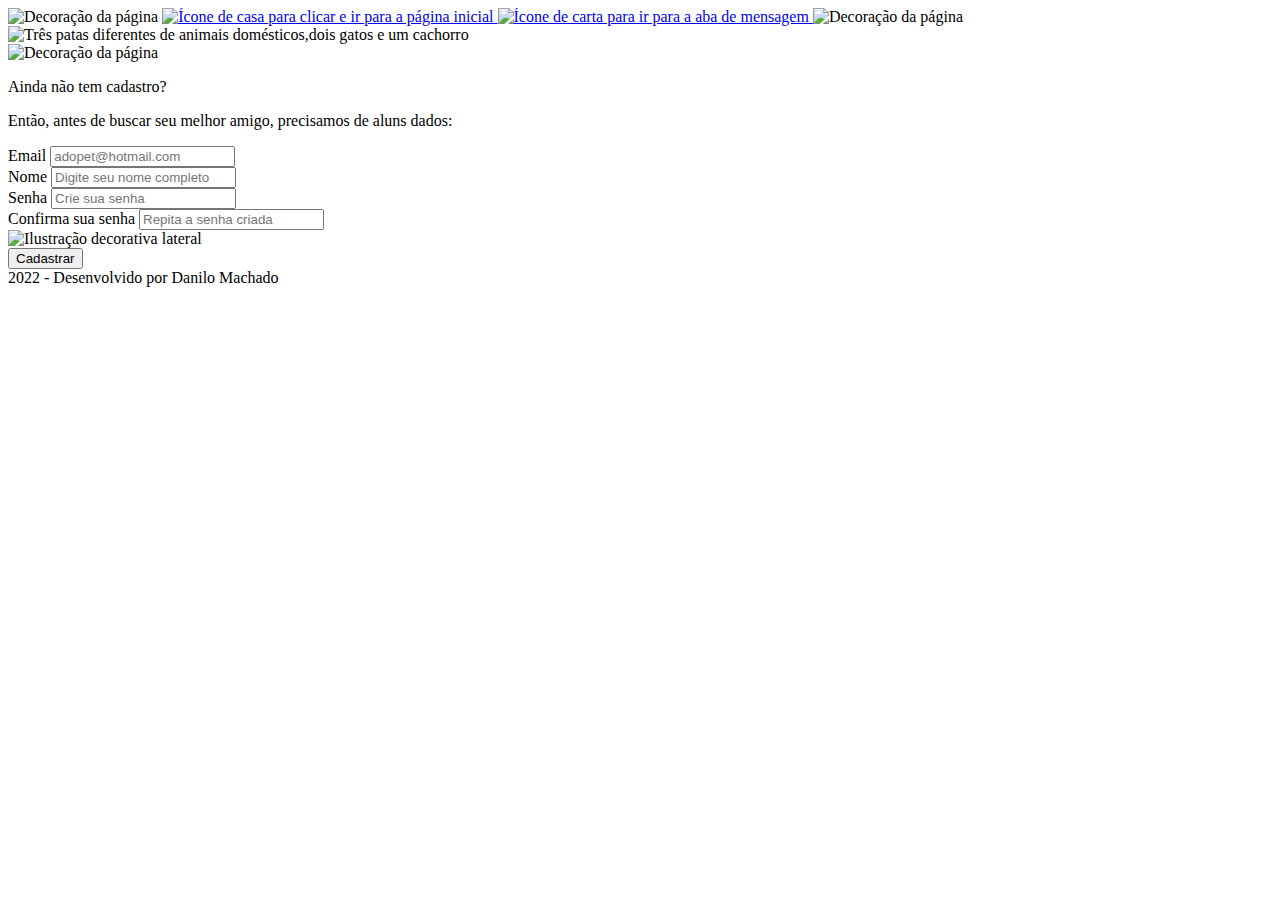
==== cadastro.html @ 72e8c02a "tela de mensagem criada, junto com o feed + atualização no css" ====
<!DOCTYPE html>
<html>

<head>
    <meta charset="UTF-8" />
    <meta name="viewport" content="width=device-width, initial-scale=1.0">
    <meta http-equiv="X-UA-Compatible" content="IE=edge">
    <link rel="stylesheet" href="./styles/cadastro.css">
    <link href='https://fonts.googleapis.com/css?family=Poppins' rel='stylesheet'>
    <link rel="stylesheet" href="https://cdn.linearicons.com/free/1.0.0/icon-font.min.css">
    <script src="./index.js"></script>
    <link rel="shortcut icon" href="./images/logo/icone.jpg">
    <title>Adopet</title>
</head>

<body>
    <header>
        <img class="vetor-1" src="./images/header/Vector 1.png" alt="Decoração da página">
        <a href="./index.html">
            <img class="img-c" href="./index.html" src="./images/header/Casa.png"
            alt="Ícone de casa para clicar e ir para a página inicial">
        </a>
        <a href="./mensagem.html">
            <img class="img-m" href="./mensagem.html" src="./images/header/Mensagens.png"
            alt="Ícone de carta para ir para a aba de mensagem">
        </a>
        <img class="vetor-4" src="./images/header/Vector 4.png" alt="Decoração da página">
        <img class="patas" src="./images/header/Patas.png" alt="Três patas diferentes de animais domésticos,dois gatos e um cachorro">
    </header>
    <div class="row">
        <div class="col-3">
            <img class="logo" src="./images/centro/Logo_azul.png" alt="Decoração da página">
            <p class="paragrafo">Ainda não tem cadastro?</p>
            <p class="paragrafo">Então, antes de buscar seu melhor amigo, precisamos de aluns dados: </p>
            <form  class="form-control">
                <label for="email">Email</label>
                <input class="form-input" type="email" id="email" name="email" placeholder="adopet@hotmail.com" pattern="[a-z0-9._%+-]+@[a-z0-9.-]+\.[a-z]{2,4}$" required>
            </form>
            <form class="form-control">
                <label for="name">Nome</label>
                <input class="form-input" type="text" id="nome" name="nome" pattern="([aA-zZ\s]+)" placeholder="Digite seu nome completo" required>
            </form>
            <form class="form-control">
                <label for="senha">Senha</label>
                <input class="form-input" type="password" id="senha" name="senha" placeholder="Crie sua senha" required>
                <span class="lnr lnr-eye"></span>
            </form>
            <form class="form-control">
                <label for="confirmacao">Confirma sua senha</label>
                <input class="form-input" type="password" placeholder="Repita a senha criada" id="senha" name="senha" placeholder="required">
                <span class="lnr lnr-eye"></span>
            </form>
            <img class="forma-2" src="./images/centro/Forma 2.png" alt="Ilustração decorativa lateral">
            <div class="botoes">
                <a href="./usuario.html">
                    <button class="btn-cadastro">Cadastrar</button>
                </a>
            </div>
        </div>
    </div>
</body>
<footer class="rodape">
    2022 - Desenvolvido por Danilo Machado
</footer>
</html>
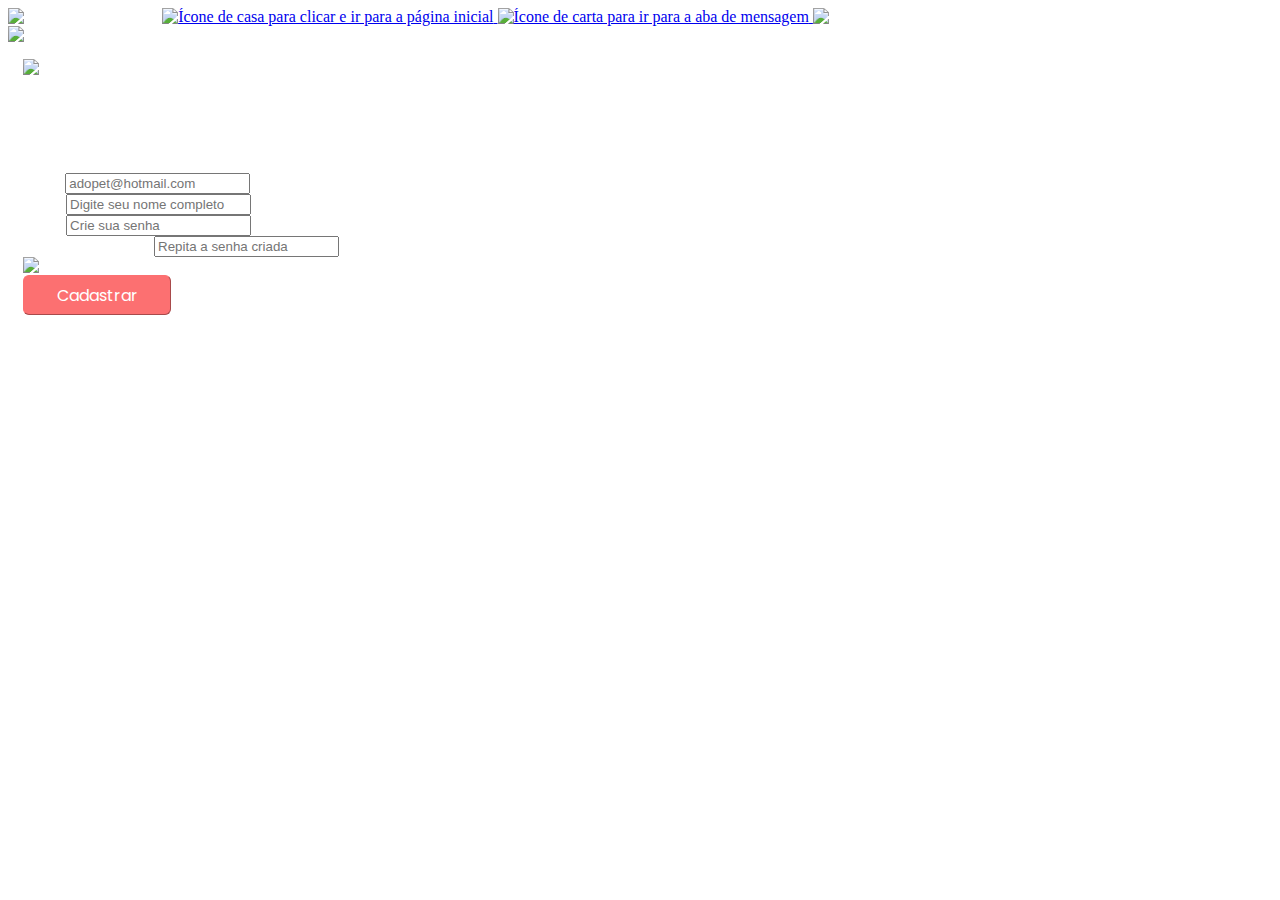
==== commit 76f2b266: "validação email e senha" ====
--- a/cadastro.html
+++ b/cadastro.html
@@ -8,7 +8,6 @@
     <link rel="stylesheet" href="./styles/cadastro.css">
     <link href='https://fonts.googleapis.com/css?family=Poppins' rel='stylesheet'>
     <link rel="stylesheet" href="https://cdn.linearicons.com/free/1.0.0/icon-font.min.css">
-    <script src="./index.js"></script>
     <link rel="shortcut icon" href="./images/logo/icone.jpg">
     <title>Adopet</title>
 </head>
@@ -18,48 +17,54 @@
         <img class="vetor-1" src="./images/header/Vector 1.png" alt="Decoração da página">
         <a href="./index.html">
             <img class="img-c" href="./index.html" src="./images/header/Casa.png"
-            alt="Ícone de casa para clicar e ir para a página inicial">
+                alt="Ícone de casa para clicar e ir para a página inicial">
         </a>
         <a href="./mensagem.html">
             <img class="img-m" href="./mensagem.html" src="./images/header/Mensagens.png"
-            alt="Ícone de carta para ir para a aba de mensagem">
+                alt="Ícone de carta para ir para a aba de mensagem">
         </a>
         <img class="vetor-4" src="./images/header/Vector 4.png" alt="Decoração da página">
-        <img class="patas" src="./images/header/Patas.png" alt="Três patas diferentes de animais domésticos,dois gatos e um cachorro">
+        <img class="patas" src="./images/header/Patas.png"
+            alt="Três patas diferentes de animais domésticos,dois gatos e um cachorro">
     </header>
     <div class="row">
         <div class="col-3">
             <img class="logo" src="./images/centro/Logo_azul.png" alt="Decoração da página">
             <p class="paragrafo">Ainda não tem cadastro?</p>
             <p class="paragrafo">Então, antes de buscar seu melhor amigo, precisamos de aluns dados: </p>
-            <form  class="form-control">
+            <form class="form-control">
                 <label for="email">Email</label>
-                <input class="form-input" type="email" id="email" name="email" placeholder="adopet@hotmail.com" pattern="[a-z0-9._%+-]+@[a-z0-9.-]+\.[a-z]{2,4}$" required>
+                <input class="form-input" type="email" id="email" name="email" placeholder="adopet@hotmail.com"
+                    pattern="[a-z0-9._%+-]+@[a-z0-9.-]+\.[a-z]{2,4}$" required>
             </form>
             <form class="form-control">
                 <label for="name">Nome</label>
-                <input class="form-input" type="text" id="nome" name="nome" pattern="([aA-zZ\s]+)" placeholder="Digite seu nome completo" required>
+                <input class="form-input" type="text" id="nome" name="nome" pattern="([aA-zZ\s]+)"
+                    placeholder="Digite seu nome completo" required>
             </form>
             <form class="form-control">
                 <label for="senha">Senha</label>
-                <input class="form-input" type="password" id="senha" name="senha" placeholder="Crie sua senha" required>
+                <input class="form-input" type="password" name="senha" placeholder="Crie sua senha" required>
                 <span class="lnr lnr-eye"></span>
             </form>
             <form class="form-control">
                 <label for="confirmacao">Confirma sua senha</label>
-                <input class="form-input" type="password" placeholder="Repita a senha criada" id="senha" name="senha" placeholder="required">
+                <input class="form-input" type="password" placeholder="Repita a senha criada" name="senha"
+                    placeholder="required">
                 <span class="lnr lnr-eye"></span>
             </form>
             <img class="forma-2" src="./images/centro/Forma 2.png" alt="Ilustração decorativa lateral">
             <div class="botoes">
-                <a href="./usuario.html">
+                <a onclick="mensagem" href="./feed.html">
                     <button class="btn-cadastro">Cadastrar</button>
                 </a>
             </div>
         </div>
     </div>
 </body>
+<script src="./index.js"></script>
 <footer class="rodape">
     2022 - Desenvolvido por Danilo Machado
 </footer>
+
 </html>--- a/styles/cadastro.css
+++ b/styles/cadastro.css
@@ -0,0 +1,452 @@
+* {
+    box-sizing: border-box;
+
+}
+
+.row::after {
+    content: "";
+    clear: both;
+    display: block;
+}
+
+[class*="col-"] {
+    float: left;
+    padding: 15px;
+}
+
+.menu ul {
+    list-style-type: none;
+    margin: 0;
+    padding: 0;
+}
+
+.menu li {
+    padding: 8px;
+    margin-bottom: 7px;
+    background-color: #36D6AD;
+    color: #ffffff;
+    box-shadow: 0 1px 3px rgba(0, 0, 0, 0.12), 0 1px 2px rgba(0, 0, 0, 0.24);
+}
+
+.menu li:hover {
+    background-color: #36D6AD;
+}
+
+.aside {
+    padding: 55px;
+    color: #ffffff;
+    text-align: center;
+    font-size: 14px;
+}
+
+.img-cat {
+    height: 250px;
+    width: 250px;
+}
+
+/*Cabeçalho*/
+
+h1 {
+    text-align: center;
+    font-size: medium;
+}
+
+
+
+
+.ctt {
+    padding: 15px;
+    text-align: right;
+}
+
+/*Corpo*/
+.paragrafo {
+
+    /* Parágrafo */
+
+    font-family: 'Poppins';
+    font-style: normal;
+    font-weight: 400;
+    font-size: 16px;
+    line-height: 24px;
+    /* or 150% */
+
+    text-align: center;
+
+    color: #FFFFFF;
+}
+
+.btn-cadastro {
+    font-family: 'Poppins';
+    font-size: inherit;
+    color: white;
+    width: 148px;
+    height: 40px;
+    background: #FC7071;
+    border-radius: 6px;
+    border: 1px outset #FC7071;
+}
+
+.a-link {
+    text-decoration: none;
+    color: #fff;
+}
+
+.fig-1 {
+    position: absolute;
+    width: 84.03px;
+    height: 415px;
+    right: 0px;
+    top: 199px;
+    opacity: 0.5;
+}
+
+
+
+
+/* For desktop: */
+.col-1 {
+    width: 8.33%;
+}
+
+.col-2 {
+    width: 16.66%;
+}
+
+.col-3 {
+    width: 25%;
+}
+
+.col-4 {
+    width: 33.33%;
+}
+
+.col-5 {
+    width: 41.66%;
+}
+
+.col-6 {
+    width: 50%;
+}
+
+.col-7 {
+    width: 58.33%;
+}
+
+.col-8 {
+    width: 66.66%;
+}
+
+.col-9 {
+    width: 75%;
+}
+
+.col-10 {
+    width: 83.33%;
+}
+
+.col-11 {
+    width: 91.66%;
+}
+
+.col-12 {
+    width: 100%;
+}
+
+
+
+@media screen and (max-width: 1920px) {
+
+    /* Tablets: */
+    [class*="col-"] {
+        width: 100%;
+    }
+
+    body {
+        background-color: white;
+        color: white;
+    }
+}
+
+@media only screen and (max-width: 768px) {
+
+    /* Tablets: */
+    [class*="col-"] {
+        width: 100%;
+    }
+
+    .patas {
+        top: -1%;
+        width: 27%;
+        position: absolute;
+        left: 73%;
+    }
+
+    body {
+        background-color: #ffffff;
+        color: white;
+    }
+
+    .img-c {
+        position: absolute;
+        top: 5%;
+        bottom: 92.26%;
+        padding: 0 0 0 30%;
+    }
+
+    .img-m {
+        position: absolute;
+        top: 5.2%;
+        bottom: 92.26%;
+        padding: 0 0 0 43%;
+    }
+
+    /*Cabeçalho*/
+    .vetor-1 {
+        position: absolute;
+        width: 68%;
+        height: 30%;
+        opacity: 1.50;
+    }
+
+    .vetor-4 {
+        position: absolute;
+        width: 72%;
+        height: 35%;
+
+    }
+
+    .logo {
+        width: 40%;
+        margin-top: 30%;
+        margin-left: 30%;
+    }
+
+
+    .lnr-eye {
+        position: absolute;
+        right: 30%;
+        top: 51.8%;
+        cursor: pointer;
+    }
+
+    .forma-2 {
+        position: absolute;
+        left: 85.3%;
+        top: 23%;
+        width: 15%;
+        height: 49%;
+    }
+
+    h3 {
+        margin-top: auto;
+
+        font-family: 'Poppins';
+        font-style: normal;
+        font-weight: 500;
+        font-size: 26px;
+
+        text-align: center;
+
+        color: #FFFFFF;
+    }
+
+    .ilustracao-img {
+        height: 400px;
+    }
+
+    .paragrafo {
+        text-align: center;
+        font-family: 'Poppins';
+        font-style: normal;
+        font-weight: 400;
+        font-size: 16px;
+        line-height: 24px;
+        color: #3772FF;
+    }
+
+    .form-control {
+        display: grid;
+        padding: 1rem 1rem 0rem 1rem;
+        color: #737380;
+        font-family: 'Poppins';
+        align-items: center;
+        justify-items: center;
+    }
+
+    .form-input {
+        padding: 0.5rem;
+        opacity: 0.8;
+        width: 50%;
+        font-size: 85%;
+        font-family: 'Poppins';
+        background: #F7F7F7;
+        box-shadow: 0px 2px 2px rgba(0, 0, 0, 0.15);
+        border-radius: 6px;
+
+        text-align: center;
+    }
+
+    .p-baixo {
+        color: #FC7071;
+        text-align: center;
+        text-decoration: underline;
+    }
+
+    .rodape {
+        padding: 5%;
+        margin-left: -10%;
+        margin-right: -2%;
+        background: #36D6AD;
+        text-align: center;
+    }
+
+
+    .botoes {
+        text-align: center;
+        margin: 4% 0 40% 0;
+    }
+}
+
+
+
+/* Celular pequeno */
+@media screen and (max-width: 360px) {
+    [class*="col-"] {
+        width: 100%;
+    }
+
+    body {
+        background-color: #ffffff;
+        color: white;
+    }
+
+    .patas {
+        top: -1%;
+        position: absolute;
+        left: 60%;
+        width: 40%;
+    }
+
+    .img-c {
+        position: absolute;
+        top: 5%;
+        bottom: 92.26%;
+        padding: 0rem 0rem 0rem 2rem;
+    }
+
+    .img-m {
+        position: absolute;
+        top: 5.23%;
+        bottom: 92.26%;
+        padding: 0rem 0rem 0rem 7rem;
+    }
+
+    /*Cabeçalho*/
+    .vetor-1 {
+        position: absolute;
+        width: 333.25px;
+        height: 273.52px;
+        left: 0.02px;
+        top: 0px;
+        opacity: 1.50;
+    }
+
+    .vetor-4 {
+        position: absolute;
+        width: 100%;
+        height: 28%;
+        left: -2%;
+
+    }
+
+    .logo {
+        margin-top: 45%;
+        margin-left: 25.9%;
+    }
+
+    .form-input {
+        width: fit-content;
+    }
+
+    .lnr-eye {
+        position: absolute;
+        right: 65px;
+        cursor: pointer;
+    }
+
+    .forma-2 {
+        position: absolute;
+        left: 85.3%;
+        top: 23%;
+        width: 15%;
+        height: 49%;
+    }
+
+    h3 {
+        margin-top: auto;
+
+        font-family: 'Poppins';
+        font-style: normal;
+        font-weight: 500;
+        font-size: 26px;
+
+        text-align: center;
+
+        color: #FFFFFF;
+    }
+
+    .ilustracao-img {
+        height: 400px;
+    }
+
+    .paragrafo {
+        text-align: center;
+        font-family: 'Poppins';
+        font-style: normal;
+        font-weight: 400;
+        font-size: 16px;
+        line-height: 24px;
+        color: #3772FF;
+    }
+
+    .form-control {
+        display: grid;
+        padding: 1rem 1rem 0rem 1rem;
+        color: #737380;
+        font-family: 'Poppins';
+        align-items: center;
+        justify-items: center;
+    }
+
+    .form-input {
+        padding: 0.5rem;
+        opacity: 0.8;
+        width: 90%;
+        font-size: 85%;
+        font-family: 'Poppins';
+        background: #F7F7F7;
+        box-shadow: 0px 2px 2px rgba(0, 0, 0, 0.15);
+        border-radius: 6px;
+
+        text-align: center;
+    }
+
+    /*Rodapé*/
+    .rodape {
+        padding: 10%;
+        margin-bottom: -10%;
+        margin-left: -10%;
+        margin-right: -2%;
+        background: #36D6AD;
+        text-align: center;
+        position: relative;
+    }
+
+    .botoes {
+        text-align: center;
+        margin: 30px 0px 90px 0px;
+    }
+
+
+}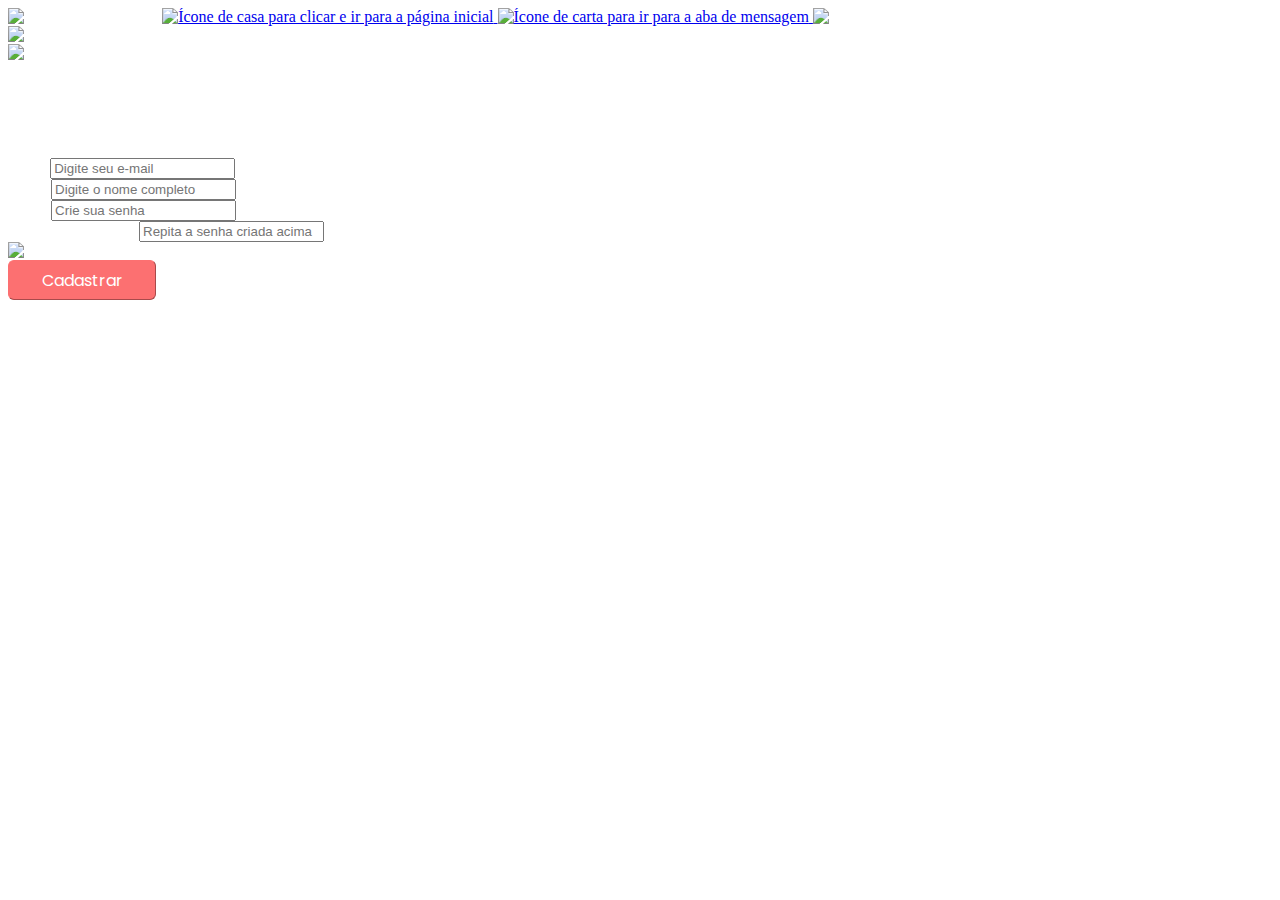
==== commit 7921453b: "Atualizações" ====
--- a/cadastro.html
+++ b/cadastro.html
@@ -27,44 +27,38 @@
         <img class="patas" src="./images/header/Patas.png"
             alt="Três patas diferentes de animais domésticos,dois gatos e um cachorro">
     </header>
-    <div class="row">
-        <div class="col-3">
-            <img class="logo" src="./images/centro/Logo_azul.png" alt="Decoração da página">
-            <p class="paragrafo">Ainda não tem cadastro?</p>
-            <p class="paragrafo">Então, antes de buscar seu melhor amigo, precisamos de aluns dados: </p>
-            <form class="form-control">
-                <label for="email">Email</label>
-                <input class="form-input" type="email" id="email" name="email" placeholder="adopet@hotmail.com"
-                    pattern="[a-z0-9._%+-]+@[a-z0-9.-]+\.[a-z]{2,4}$" required>
-            </form>
-            <form class="form-control">
-                <label for="name">Nome</label>
-                <input class="form-input" type="text" id="nome" name="nome" pattern="([aA-zZ\s]+)"
-                    placeholder="Digite seu nome completo" required>
-            </form>
-            <form class="form-control">
-                <label for="senha">Senha</label>
-                <input class="form-input" type="password" name="senha" placeholder="Crie sua senha" required>
-                <span class="lnr lnr-eye"></span>
-            </form>
-            <form class="form-control">
-                <label for="confirmacao">Confirma sua senha</label>
-                <input class="form-input" type="password" placeholder="Repita a senha criada" name="senha"
-                    placeholder="required">
-                <span class="lnr lnr-eye"></span>
-            </form>
-            <img class="forma-2" src="./images/centro/Forma 2.png" alt="Ilustração decorativa lateral">
-            <div class="botoes">
-                <a onclick="mensagem" href="./feed.html">
-                    <button class="btn-cadastro">Cadastrar</button>
-                </a>
-            </div>
+        <img class="logo" src="./images/centro/Logo_azul.png" alt="Decoração da página">
+        <p class="paragrafo">Ainda não tem cadastro?</p>
+        <p class="paragrafo">Então, antes de buscar seu melhor amigo, precisamos de aluns dados: </p>
+
+        <form action="./feed.html" class="form-control">
+            <label for="email">Email</label>
+            <input name="email" id="email" class="form-input" type="email" placeholder="Digite seu e-mail" data-tipo="email" required>
+        </form>
+
+        <form class="form-control">
+            <label for="nome">Nome</label>
+            <input name="nome" id="nome" class="form-input" type="text" placeholder="Digite o nome completo" data-tipo="nome" required>
+        </form>
+        
+        <form class="form-control">
+            <label for="senha">Senha</label>
+            <input name="senha" id="senha" class="form-input" type="password" placeholder="Crie sua senha" pattern="^(?=.*[a-z])(?=.*[A-Z])(?=.*[0-9])(?!.*[ !@#$%^&*_=+-]).{6,12}$" title="A senha deve conter entre 6 a 12 caracteres, deve conter pelo menos uma letra maiúscula, um número e não deve conter símbolos." data-tipo="senha" required>
+        </form>
+
+        <form class="form-control">
+            <label for="confirmacao">Confirma sua senha</label>
+            <input type="password" placeholder="Repita a senha criada acima" class="form-input"
+                pattern="^(?=[^\d_].*?\d)\w(\w|[!@#$%]){7,20}" id="confirmaSenha" required="true">
+        </form>
+        <img class="forma-2" src="./images/centro/Forma 2.png" alt="Ilustração decorativa lateral">
+        <div class="botoes">
+            <button type="submit" class="btn-cadastro" id="botaoCadastro">Cadastrar</button>
         </div>
-    </div>
+    <footer class="rodape">
+        2022 - Desenvolvido por Danilo Machado
+    </footer>
+    <script src="./js/cadastro.js"></script>
 </body>
-<script src="./index.js"></script>
-<footer class="rodape">
-    2022 - Desenvolvido por Danilo Machado
-</footer>
 
 </html>--- a/styles/cadastro.css
+++ b/styles/cadastro.css
@@ -7,6 +7,13 @@
     content: "";
     clear: both;
     display: block;
+}
+
+input-mensagem-erro {
+    color: var(--cor-aviso);
+    display: block;
+    margin-top: 0.5rem;
+    padding-left: 0.5rem;
 }
 
 [class*="col-"] {
@@ -39,10 +46,6 @@
     font-size: 14px;
 }
 
-.img-cat {
-    height: 250px;
-    width: 250px;
-}
 
 /*Cabeçalho*/
 
@@ -77,6 +80,7 @@
 }
 
 .btn-cadastro {
+    cursor: pointer;
     font-family: 'Poppins';
     font-size: inherit;
     color: white;
